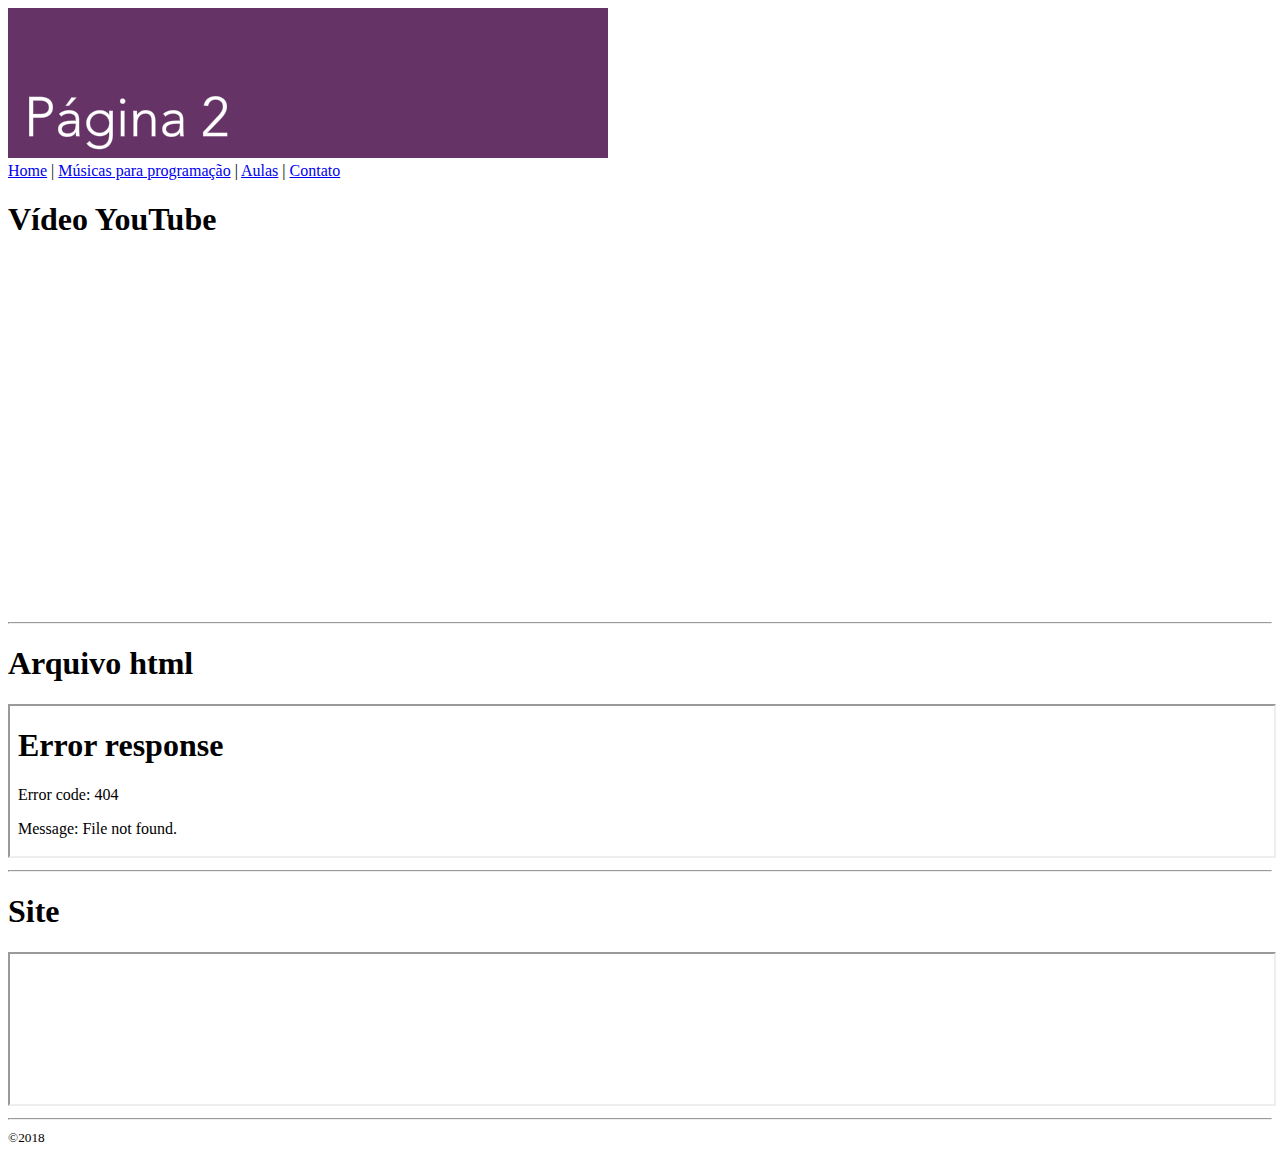
==== aulas.html @ a84146c9 "Criação do conteúdo do site" ====
<!DOCTYPE html>
<html>

<head>
    <title>Página 2</title>
    <meta charset="utf-8" />
</head>

<body>
    <header>
        <img alt="banner" src="img/imagem4.png" />
    </header>
    <nav>
        <a href="index.html">Home</a> |
        <a href="musicas.html">Músicas para programação</a> |
        <a href="aulas.html">Aulas</a> |
        <a href="contato.html">Contato</a>
    </nav>
    <section>
        <h1>Vídeo YouTube</h1>
        <iframe width="500" height="350" src="https://www.youtube.com/embed/Bl3FbdhGk6Y" frameborder="0" allowfullscreen></iframe>

        <hr>
        <h1>Arquivo html</h1>
        <iframe src="blog.html" width="100%"></iframe>

        <hr>
        <h1>Site</h1>
        <iframe src="http://www.uol.com.br" width="100%"></iframe>

    </section>
    <footer>
        <hr/>
        <small> &copy;2018</small>
    </footer>
</body>

</html>
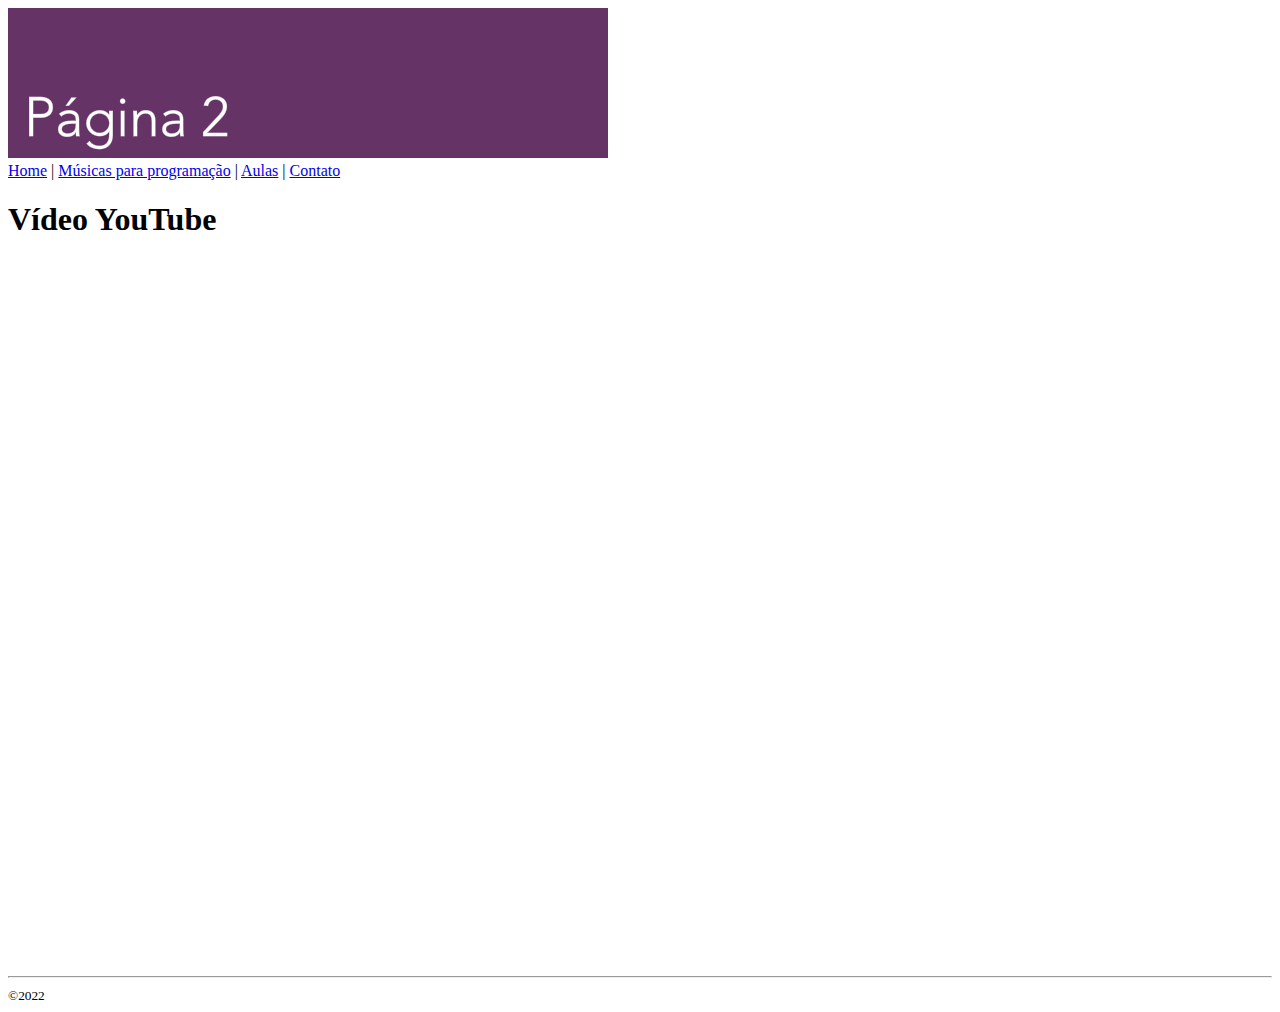
==== commit 012acf5c: "Correção de musica e videos do youtube" ====
--- a/aulas.html
+++ b/aulas.html
@@ -18,20 +18,14 @@
     </nav>
     <section>
         <h1>Vídeo YouTube</h1>
-        <iframe width="500" height="350" src="https://www.youtube.com/embed/Bl3FbdhGk6Y" frameborder="0" allowfullscreen></iframe>
-
-        <hr>
-        <h1>Arquivo html</h1>
-        <iframe src="blog.html" width="100%"></iframe>
-
-        <hr>
-        <h1>Site</h1>
-        <iframe src="http://www.uol.com.br" width="100%"></iframe>
-
+        <iframe width="500" height="350" src="https://www.youtube.com/embed/4RMw32QMDFE" frameborder="0" allowfullscreen></iframe>
+        <iframe width="500" height="350" src="https://www.youtube.com/embed/I2wvhRUVNTM" frameborder="0" allowfullscreen></iframe>
+        <iframe width="500" height="350" src="https://www.youtube.com/embed/rKQYRKO5izM" frameborder="0" allowfullscreen></iframe>
+        <iframe width="500" height="350" src="https://www.youtube.com/embed/UX6yNAC2sAc" frameborder="0" allowfullscreen></iframe>
     </section>
     <footer>
         <hr/>
-        <small> &copy;2018</small>
+        <small> &copy;2022</small>
     </footer>
 </body>
 
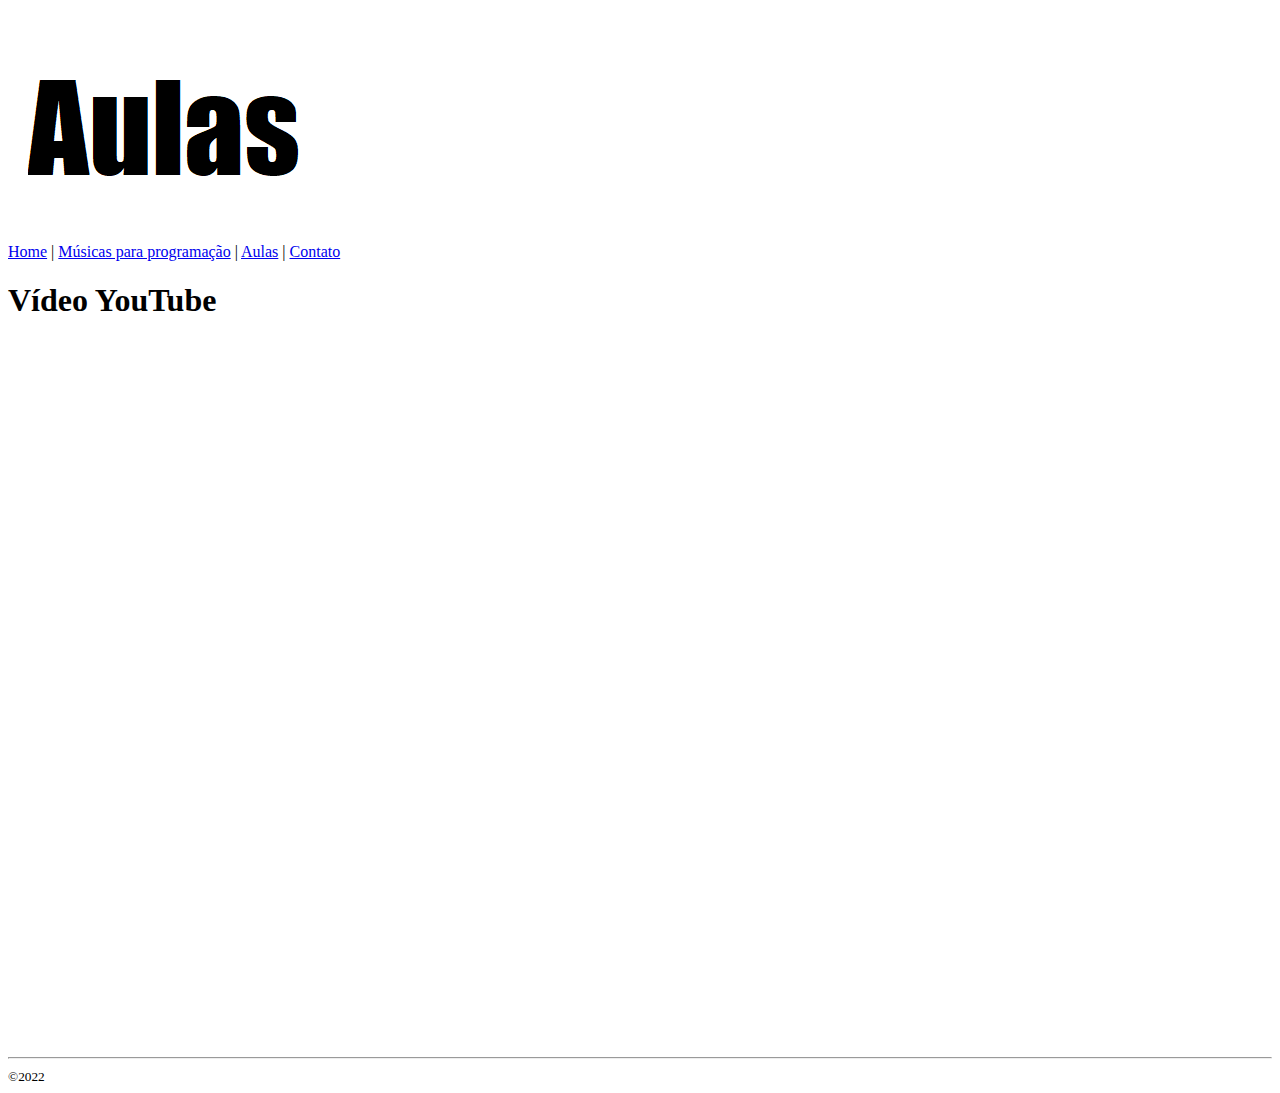
==== commit 86336c32: "Correção de imagens" ====
--- a/aulas.html
+++ b/aulas.html
@@ -8,7 +8,7 @@
 
 <body>
     <header>
-        <img alt="banner" src="img/imagem4.png" />
+        <img alt="banner" src="img/aulas.png" />
     </header>
     <nav>
         <a href="index.html">Home</a> |
